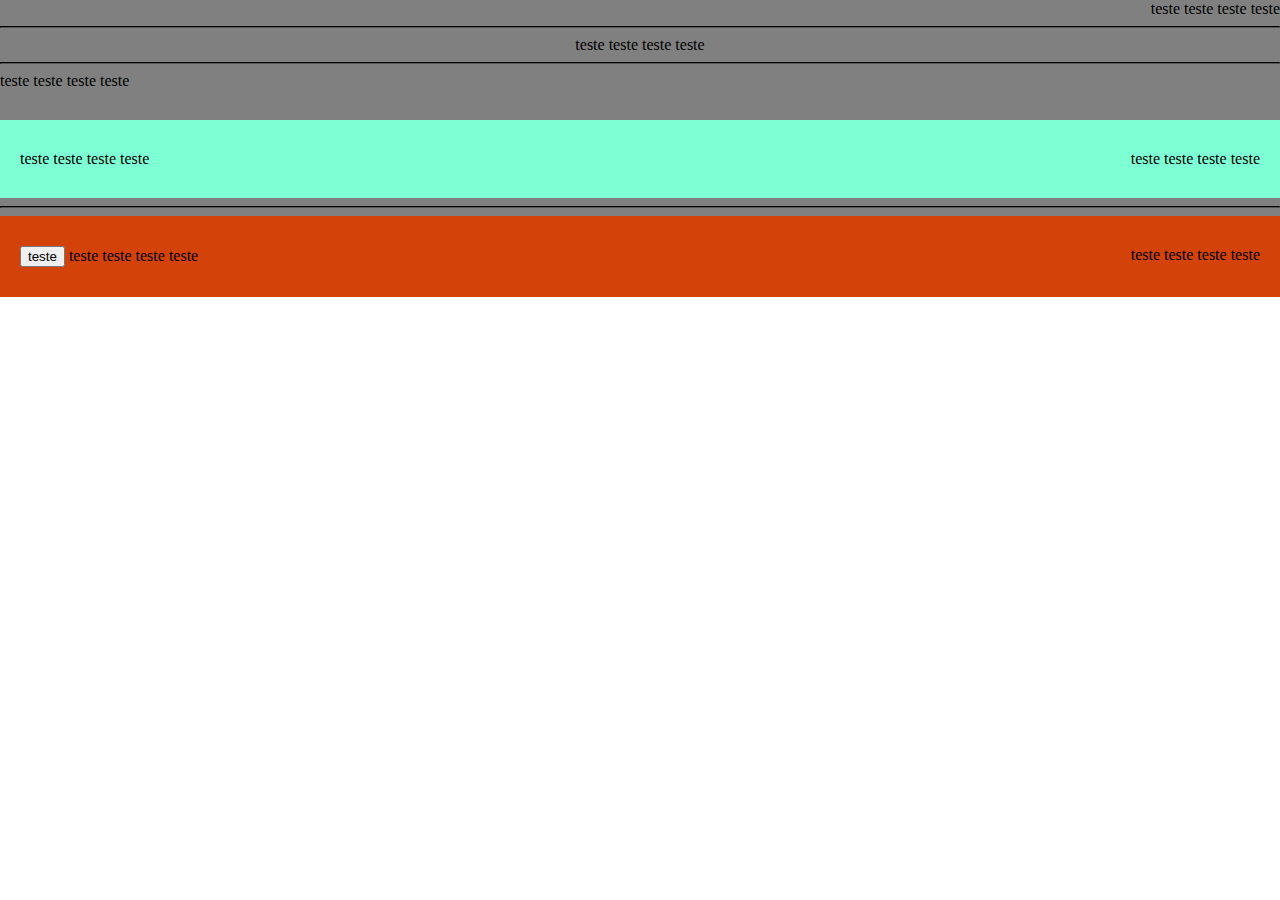
==== pages/box.html @ e0d04ccb "06/06/2022" ====
<!DOCTYPE html>
<html lang="pt-br">
  <head>
    <meta charset="UTF-8" />
    <meta http-equiv="X-UA-Compatible" content="IE=edge" />
    <meta name="viewport" content="width=device-width, initial-scale=1.0" />
    <link rel="stylesheet" href="../css/box.css" />
    <title>Div</title>
  </head>
  <body>
    <header class="header">
      <div class="menu1">
        <nav>
          <ul>
            <li>teste</li>
            <li>teste</li>
            <li>teste</li>
            <li>teste</li>
            <hr />
          </ul>
        </nav>
      </div>
      <div class="menu2">
        <nav>
          <ul>
            <li>teste</li>
            <li>teste</li>
            <li>teste</li>
            <li>teste</li>
            <hr />
          </ul>
        </nav>
      </div>
      <div class="menu3">
        <nav>
          <ul>
            <li>teste</li>
            <li>teste</li>
            <li>teste</li>
            <li>teste</li>
          </ul>
        </nav>
      </div>

      <div class="subMenu">
        <nav>
          <ul>
            <li>teste</li>
            <li>teste</li>
            <li>teste</li>
            <li>teste</li>
          </ul>
        </nav>
        <div class="subMenuR">
          <nav>
            <ul>
              <li>teste</li>
              <li>teste</li>
              <li>teste</li>
              <li>teste</li>
            </ul>
          </nav>
        </div>
      </div>
      <hr />
      <div class="subMenu2">

        <nav>
          <ul>
            <button>teste</button>
            <li>teste</li>
            <li>teste</li>
            <li>teste</li>
            <li>teste</li>
          </ul>
        </nav>
        <div class="subMenuR2">
          <nav>
            <ul>
              <li>teste</li>
              <li>teste</li>
              <li>teste</li>
              <li>teste</li>
            </ul>
          </nav>
        </div>
      </div>
    </header>
  </body>
</html>
---- css/box.css ----
body,
header,
nav,
ul,
li {
  padding: 0px;
  margin: 0px;
}

hr{
 border-color: black;
}

.header {
  background-color: gray;
}

.menu1 {
  text-align: right;
}
.menu1 li {
  display: inline-block;
}

.menu2 li {
  display: inline-block;
}
.menu2 {
  text-align: center;
}

.menu3 li {
  display: inline-block;
}
.menu3 {
  text-align: start;
  padding-bottom: 30px;
}

.subMenu {
  background-color: aquamarine;
  padding: 30px 20px;
  display: flex;
  justify-content: space-between;
}

.subMenu li {
  display: inline-block;
}

.subMenu2 {
  background-color: rgb(211, 66, 9);
    padding: 30px 20px;
  display: flex;
  justify-content: space-between;
}

.subMenu2 li {
  display: inline-block;
}
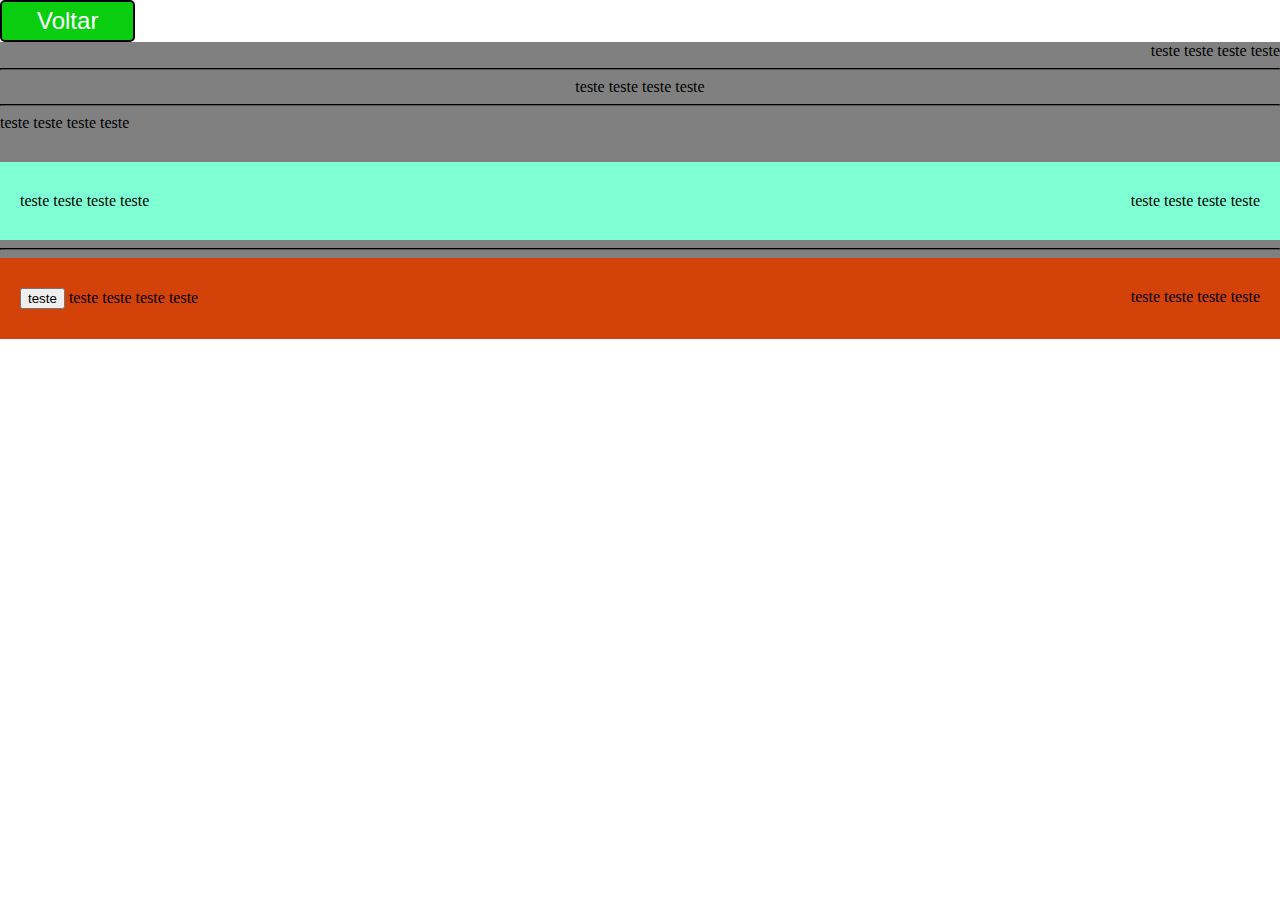
==== commit 7afb0497: "10/06" ====
--- a/pages/box.html
+++ b/pages/box.html
@@ -8,6 +8,7 @@
     <title>Div</title>
   </head>
   <body>
+    <a class="voltar" href="../index.html"><button>Voltar</button></a>
     <header class="header">
       <div class="menu1">
         <nav>
@@ -64,7 +65,6 @@
       </div>
       <hr />
       <div class="subMenu2">
-
         <nav>
           <ul>
             <button>teste</button>
--- a/css/box.css
+++ b/css/box.css
@@ -58,3 +58,25 @@
 .subMenu2 li {
   display: inline-block;
 }
+
+
+    .voltar button {
+  background-color: #09ce10; /* Green */
+  border: 2px solid black;
+  text-align: center;
+  display: inline-block;
+  transition-duration: 0.4s;
+  padding: 5px 35px;
+  font-size: 24px;
+  color: white;
+  text-align: center;
+  text-decoration: none;
+  font-family: Helvetica, sans-serif, Arial;
+  border-radius: 5px;
+}
+
+.voltar button:hover {
+  box-shadow: 0 12px 16px 0 rgba(0, 0, 0, 0.24),
+    0 17px 50px 0 rgba(0, 0, 0, 0.19);
+  background-color: #118f05; /* Green */
+}